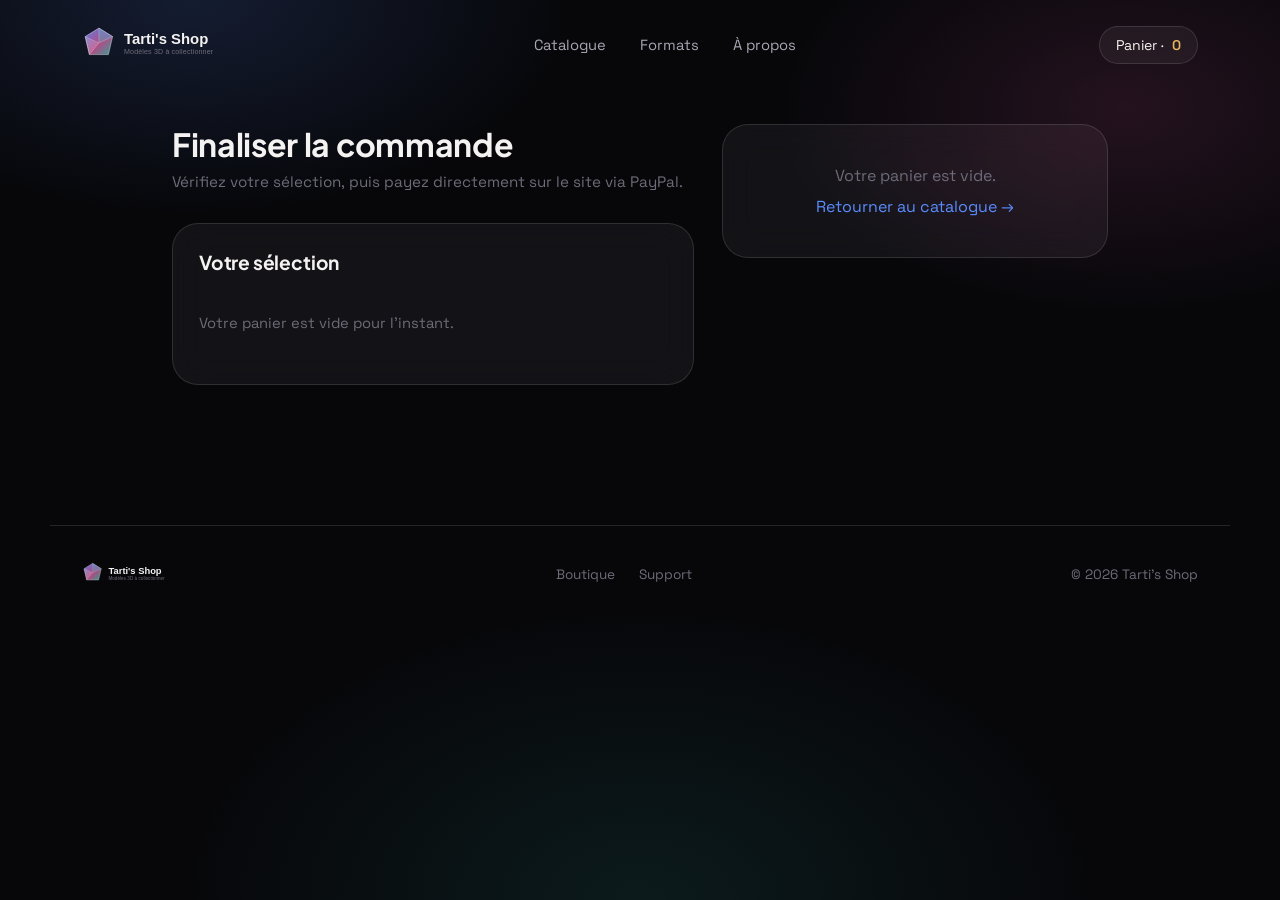
==== checkout.html @ 8a8dc21c "Add files via upload" ====
<!DOCTYPE html>
<html lang="fr">
<head>
<meta charset="UTF-8">
<meta name="viewport" content="width=device-width, initial-scale=1.0">
<title>Paiement — Tarti's Shop</title>
<link rel="icon" href="assets/icon.svg" type="image/svg+xml">

<link rel="preconnect" href="https://fonts.googleapis.com">
<link rel="preconnect" href="https://fonts.gstatic.com" crossorigin>
<link href="https://fonts.googleapis.com/css2?family=Plus+Jakarta+Sans:wght@500;600;700;800&family=Space+Grotesk:wght@400;500;600&display=swap" rel="stylesheet">
<link rel="stylesheet" href="css/style.css">
</head>
<body>

  <nav>
    <a href="index.html" class="logo-link"><img src="assets/logo.svg" alt="Tarti's Shop"></a>
    <div class="nav-links">
      <a href="index.html#catalogue">Catalogue</a>
      <a href="index.html#formats">Formats</a>
      <a href="index.html#a-propos">À propos</a>
    </div>
    <a href="index.html" class="cart-btn">Panier · <span id="cart-count">0</span></a>
  </nav>

  <main class="checkout-page">
    <div>
      <h1 class="checkout-title">Finaliser la commande</h1>
      <p class="checkout-sub">Vérifiez votre sélection, puis payez directement sur le site via PayPal.</p>

      <div class="panel">
        <h2>Votre sélection</h2>
        <div id="checkout-items"><!-- généré par js/cart.js --></div>
      </div>
    </div>

    <div>
      <div class="panel payment-panel" id="payment-panel">
        <h2>Paiement</h2>
        <div class="summary-row">
          <span>Sous-total</span>
          <span id="checkout-subtotal">0.00 €</span>
        </div>
        <div class="summary-row total">
          <span>Total</span>
          <span class="amount" id="checkout-total">0.00 €</span>
        </div>

        <div id="paypal-button-container"></div>
        <p class="checkout-note">Paiement sécurisé, traité directement par PayPal — vous restez sur le site.</p>
      </div>

      <div class="panel empty-checkout" id="empty-checkout" style="display:none;">
        <p>Votre panier est vide.</p>
        <p style="margin-top:10px;"><a href="index.html#catalogue">Retourner au catalogue →</a></p>
      </div>
    </div>
  </main>

  <footer>
    <img src="assets/logo.svg" alt="Tarti's Shop">
    <div class="foot-links">
      <a href="index.html">Boutique</a>
      <a href="#">Support</a>
    </div>
    <div>© 2026 Tarti's Shop</div>
  </footer>

  <div id="toast"></div>

  <!-- ⚠️ Remplacez YOUR_PAYPAL_CLIENT_ID par votre Client ID PayPal (voir README.md) -->
  <script src="https://www.paypal.com/sdk/js?client-id=YOUR_PAYPAL_CLIENT_ID&currency=EUR"></script>

  <script src="js/products.js"></script>
  <script src="js/cart.js"></script>
  <script src="js/paypal.js"></script>
</body>
</html>
---- css/style.css ----
:root{
  --ink: #F5F3F2;
  --ink-dim: #A9A6B3;
  --ink-faint: #6E6B78;

  --glass: rgba(255,255,255,0.05);
  --glass-strong: rgba(255,255,255,0.09);
  --glass-border: rgba(255,255,255,0.12);
  --glass-border-strong: rgba(255,255,255,0.22);

  --blue: #5B8CFF;
  --magenta: #E85FA8;
  --teal: #35C7B4;
  --amber: #E7B75F;

  --radius-lg: 26px;
  --radius-sm: 14px;
}

*{ margin:0; padding:0; box-sizing:border-box; }
html{ scroll-behavior:smooth; }

body{
  font-family:'Space Grotesk', sans-serif;
  color: var(--ink);
  min-height:100vh;
  background:
    radial-gradient(50% 40% at 15% 0%, rgba(91,140,255,0.16), transparent 60%),
    radial-gradient(45% 38% at 88% 12%, rgba(232,95,168,0.13), transparent 60%),
    radial-gradient(55% 50% at 50% 100%, rgba(53,199,180,0.10), transparent 65%),
    #07070A;
}

h1,h2,h3,.display{
  font-family:'Plus Jakarta Sans', sans-serif;
  font-weight:700;
  letter-spacing:-0.01em;
}

a{ color:inherit; text-decoration:none; }
button{ font-family:inherit; border:none; cursor:pointer; background:none; color:inherit; }

/* ---------- NAV ---------- */
nav{
  display:flex; align-items:center; justify-content:space-between;
  max-width:1180px; margin:0 auto; padding:26px 32px 0;
}
.logo-link img{ height:38px; display:block; }
.nav-links{ display:flex; gap:34px; font-size:0.92rem; color:var(--ink-dim); }
.nav-links a:hover{ color:var(--ink); }

.cart-btn{
  display:flex; align-items:center; gap:8px;
  background:var(--glass);
  border:1px solid var(--glass-border);
  padding:9px 16px;
  border-radius:100px;
  font-size:0.88rem;
  backdrop-filter: blur(14px);
  -webkit-backdrop-filter: blur(14px);
}
.cart-btn:hover{ background:var(--glass-strong); border-color:var(--glass-border-strong); }
#cart-count{ font-weight:600; color:var(--amber); }

/* ---------- HERO ---------- */
.hero{
  max-width:1180px; margin:0 auto; padding:86px 32px 74px;
  display:grid; grid-template-columns:1.05fr 0.95fr; gap:40px; align-items:center;
}
.eyebrow{
  display:inline-flex; align-items:center; gap:8px;
  font-size:0.82rem; color:var(--ink-dim); margin-bottom:22px;
  background:var(--glass); border:1px solid var(--glass-border);
  padding:7px 16px; border-radius:100px;
  backdrop-filter: blur(12px); -webkit-backdrop-filter: blur(12px);
}
.eyebrow::before{
  content:""; width:6px; height:6px; border-radius:50%;
  background: linear-gradient(135deg, var(--blue), var(--magenta));
  flex-shrink:0;
}
.hero h1{ font-size:clamp(2.5rem,4.4vw,4.1rem); line-height:1.02; max-width:12ch; color:var(--ink); font-weight:800; letter-spacing:-0.03em; }
.hero p{ margin-top:24px; max-width:42ch; color:var(--ink-dim); font-size:1.03rem; line-height:1.6; }
.hero-actions{ margin-top:34px; display:flex; gap:16px; align-items:center; }

.btn-primary{
  background: rgba(255,255,255,0.12);
  border: 1px solid rgba(255,255,255,0.3);
  backdrop-filter: blur(16px); -webkit-backdrop-filter: blur(16px);
  color: var(--ink); padding:14px 28px; border-radius:100px;
  font-weight:600; font-size:0.95rem; display:inline-block;
  transition:transform .25s ease, box-shadow .25s ease, background .25s ease;
  box-shadow:0 10px 26px rgba(0,0,0,0.25);
}
.btn-primary:hover{ transform:translateY(-2px); background: rgba(255,255,255,0.18); box-shadow:0 14px 32px rgba(0,0,0,0.3); }
.btn-primary:disabled, .btn-primary.is-disabled, .btn-buy.is-disabled{ opacity:0.4; cursor:not-allowed; transform:none; box-shadow:none; pointer-events:none; }

.btn-buy{
  background: rgba(91,140,255,0.16);
  border: 1px solid rgba(91,140,255,0.4);
  backdrop-filter: blur(16px); -webkit-backdrop-filter: blur(16px);
  color: var(--ink); padding:14px 28px; border-radius:100px;
  font-weight:600; font-size:0.95rem; display:inline-block;
  transition:transform .25s ease, box-shadow .25s ease, background .25s ease;
  box-shadow:0 10px 26px rgba(91,140,255,0.12);
}
.btn-buy:hover{ transform:translateY(-2px); background: rgba(91,140,255,0.26); }

.btn-ghost{
  color:var(--ink-dim); font-size:0.92rem; padding:14px 6px; border-bottom:1px solid transparent;
  transition:border-color .2s ease, color .2s ease;
}
.btn-ghost:hover{ color:var(--ink); border-color:var(--glass-border); }

.hero-visual{ position:relative; height:380px; display:flex; align-items:center; justify-content:center; }
.prism{
  position:absolute; border-radius:50% 50% 46% 54% / 54% 46% 54% 46%;
  background:linear-gradient(135deg, rgba(255,255,255,0.10), rgba(255,255,255,0.01));
  border:1px solid var(--glass-border-strong);
  backdrop-filter: blur(4px); -webkit-backdrop-filter: blur(4px);
  animation:float 9s ease-in-out infinite;
}
.prism.p1{ width:250px; height:250px; top:8%; left:16%; background:radial-gradient(circle at 30% 30%, rgba(91,140,255,0.30), rgba(91,140,255,0.02)); }
.prism.p2{ width:180px; height:180px; bottom:6%; right:10%; background:radial-gradient(circle at 30% 30%, rgba(232,95,168,0.28), rgba(232,95,168,0.02)); animation-delay:-3s; }
.prism.p3{ width:120px; height:120px; top:40%; right:24%; background:radial-gradient(circle at 30% 30%, rgba(53,199,180,0.28), rgba(53,199,180,0.02)); animation-delay:-6s; }
@keyframes float{ 0%,100%{ transform:translateY(0) rotate(0);} 50%{ transform:translateY(-16px) rotate(4deg);} }
@media (prefers-reduced-motion: reduce){ .prism{ animation:none; } }

/* ---------- FORMATS ---------- */
.formats{
  max-width:1180px; margin:0 auto; padding:0 32px 80px;
  display:flex; align-items:center; gap:20px; flex-wrap:wrap;
  color:var(--ink-faint); font-size:0.86rem;
}
.formats .tag{
  border:1px solid var(--glass-border); background:var(--glass);
  padding:6px 14px; border-radius:100px; color:var(--ink-dim);
  backdrop-filter: blur(10px);
}

/* ---------- CATALOGUE ---------- */
.catalog{ max-width:1180px; margin:0 auto; padding:0 32px 60px; }
.catalog-head{
  display:flex; justify-content:space-between; align-items:flex-end;
  margin-bottom:38px; gap:20px; flex-wrap:wrap;
}
.catalog-head h2{ font-size:2rem; }
.catalog-head p{ color:var(--ink-faint); font-size:0.95rem; max-width:34ch; }

.grid{ display:grid; grid-template-columns:repeat(3,1fr); gap:22px; }

.card{
  background:var(--glass);
  border:1px solid var(--glass-border);
  border-radius:var(--radius-lg);
  overflow:hidden;
  backdrop-filter: blur(18px) saturate(140%);
  -webkit-backdrop-filter: blur(18px) saturate(140%);
  transition:transform .3s ease, background .3s ease, border-color .3s ease;
  display:flex; flex-direction:column;
}
.card:hover{ transform:translateY(-5px); background:var(--glass-strong); border-color:var(--glass-border-strong); }

.thumb{ height:190px; display:flex; align-items:center; justify-content:center; background:radial-gradient(circle at 50% 40%, rgba(255,255,255,0.04), transparent 70%); }
.thumb .shape{ width:60%; height:60%; border:1px solid rgba(255,255,255,0.25); }
.shape.s1{ border-radius:42% 58% 60% 40% / 48% 42% 58% 52%; background:linear-gradient(155deg, rgba(231,183,95,0.35), rgba(231,183,95,0.03)); }
.shape.s2{ border-radius:12px; transform:rotate(18deg); background:linear-gradient(155deg, rgba(53,199,180,0.35), rgba(53,199,180,0.03)); }
.shape.s3{ clip-path:polygon(50% 2%,98% 38%,80% 96%,20% 96%,2% 38%); background:linear-gradient(155deg, rgba(232,95,168,0.35), rgba(232,95,168,0.03)); }
.shape.s4{ border-radius:50%; background:linear-gradient(155deg, rgba(91,140,255,0.35), rgba(91,140,255,0.03)); }
.shape.s5{ border-radius:30% 70% 70% 30% / 30% 30% 70% 70%; background:linear-gradient(155deg, rgba(231,183,95,0.28), rgba(53,199,180,0.08)); }
.shape.s6{ clip-path:polygon(20% 0,80% 0,100% 50%,80% 100%,20% 100%,0 50%); background:linear-gradient(155deg, rgba(232,95,168,0.28), rgba(91,140,255,0.08)); }

.card-body{ padding:18px 20px 20px; display:flex; flex-direction:column; flex:1; }
.card-body h3{ font-size:1.16rem; font-weight:700; margin-bottom:12px; color:var(--ink); }

.pill-row{ display:flex; flex-wrap:wrap; gap:8px; margin-bottom:16px; }
.pill{
  font-size:0.72rem; padding:5px 12px; border-radius:100px;
  background: var(--glass); border:1px solid var(--glass-border);
  color: var(--ink-dim);
  backdrop-filter: blur(10px); -webkit-backdrop-filter: blur(10px);
}
.pill.pill-accent{ color: var(--blue); border-color: rgba(91,140,255,0.35); background: rgba(91,140,255,0.1); }

.card-meta{ display:flex; justify-content:space-between; align-items:center; margin-top:auto; }
.card-meta .price{ font-family:'Plus Jakarta Sans', sans-serif; font-weight:700; font-size:1.15rem; }

.add-btn{
  margin-top:14px; width:100%; padding:11px; border-radius:100px;
  background:rgba(255,255,255,0.1); border:1px solid rgba(255,255,255,0.22); color:var(--ink); font-size:0.86rem; font-weight:600;
  transition:background .2s ease, border-color .2s ease;
}
.add-btn:hover{ background:rgba(255,255,255,0.14); }
.add-btn.added{ background:rgba(53,199,180,0.22); border-color:rgba(53,199,180,0.5); color:var(--teal); }

/* ---------- CART DRAWER (index.html) ---------- */
.overlay{
  position:fixed; inset:0; background:rgba(0,0,0,0.5);
  opacity:0; pointer-events:none; transition:opacity .3s ease; z-index:40;
}
.overlay.open{ opacity:1; pointer-events:auto; }

.drawer{
  position:fixed; top:0; right:0; height:100vh; width:min(420px, 92vw);
  background:rgba(10,10,14,0.88);
  backdrop-filter: blur(24px) saturate(140%);
  -webkit-backdrop-filter: blur(24px) saturate(140%);
  border-left:1px solid var(--glass-border);
  transform:translateX(100%); transition:transform .35s ease;
  z-index:50; display:flex; flex-direction:column;
}
.drawer.open{ transform:translateX(0); }
.drawer-head{
  display:flex; justify-content:space-between; align-items:center;
  padding:24px 24px 18px; border-bottom:1px solid var(--glass-border);
}
.drawer-head h2{ font-size:1.4rem; }
.close-btn{ font-size:1.4rem; color:var(--ink-dim); }

#cart-items{ flex:1; overflow-y:auto; padding:16px 24px; display:flex; flex-direction:column; gap:14px; }
.cart-empty{ color:var(--ink-faint); font-size:0.92rem; padding:20px 0; }

.cart-item{
  display:flex; gap:12px; align-items:center;
  background:var(--glass); border:1px solid var(--glass-border);
  border-radius:var(--radius-sm); padding:10px 12px;
}
.cart-item .mini-shape{ width:44px; height:44px; border-radius:12px; flex-shrink:0; }
.cart-item .ci-info{ flex:1; }
.cart-item .ci-info .name{ font-size:0.92rem; font-weight:500; color:var(--ink); }
.cart-item .ci-info .price{ font-size:0.82rem; color:var(--ink-faint); }
.qty-controls{ display:flex; align-items:center; gap:8px; }
.qty-controls button{
  width:24px; height:24px; border-radius:50%; background:var(--glass-strong);
  border:1px solid var(--glass-border); font-size:0.9rem;
}
.remove-btn{ color:var(--magenta); font-size:0.78rem; margin-left:8px; }

.drawer-foot{ padding:20px 24px 26px; border-top:1px solid var(--glass-border); }
.total-row{ display:flex; justify-content:space-between; font-size:1.05rem; margin-bottom:16px; }
.total-row .amount{ font-family:'Plus Jakarta Sans', sans-serif; }

.checkout-note{ font-size:0.76rem; color:var(--ink-faint); margin-top:10px; text-align:center; }

/* ---------- CHECKOUT PAGE ---------- */
.checkout-page{
  max-width:1000px; margin:0 auto; padding:60px 32px 100px;
  display:grid; grid-template-columns:1.15fr 0.85fr; gap:28px; align-items:start;
}
.checkout-title{ margin-bottom:8px; }
.checkout-sub{ color:var(--ink-faint); font-size:0.95rem; margin-bottom:32px; }

.panel{
  background:var(--glass); border:1px solid var(--glass-border);
  border-radius:var(--radius-lg);
  backdrop-filter: blur(18px) saturate(140%);
  -webkit-backdrop-filter: blur(18px) saturate(140%);
  padding:26px;
}
.panel h2{ font-size:1.2rem; margin-bottom:20px; }

#checkout-items{ display:flex; flex-direction:column; gap:14px; margin-bottom:6px; }

.summary-row{ display:flex; justify-content:space-between; font-size:0.92rem; color:var(--ink-dim); padding:8px 0; }
.summary-row.total{ font-size:1.15rem; color:var(--ink); border-top:1px solid var(--glass-border); margin-top:8px; padding-top:16px; }
.summary-row.total .amount{ font-family:'Plus Jakarta Sans', sans-serif; }

.payment-panel{ position:sticky; top:24px; }
#paypal-button-container{ min-height:45px; margin-top:18px; }
.empty-checkout{ text-align:center; padding:40px 20px; color:var(--ink-faint); }
.empty-checkout a{ color:var(--blue); }

/* ---------- CTA STRIP ---------- */
.cta-strip{ max-width:1180px; margin:60px auto 0; padding:60px 32px; }
.cta-panel{
  border-radius:var(--radius-lg); border:1px solid var(--glass-border);
  background:linear-gradient(135deg, rgba(91,140,255,0.10), rgba(232,95,168,0.08));
  backdrop-filter: blur(16px); -webkit-backdrop-filter: blur(16px);
  padding:50px 46px; display:flex; justify-content:space-between; align-items:center;
  gap:30px; flex-wrap:wrap;
}
.cta-panel h2{ font-size:1.8rem; max-width:16ch; color:var(--ink); }
.cta-panel p{ color:var(--ink-dim); margin-top:10px; max-width:38ch; font-size:0.95rem; }

/* ---------- FOOTER ---------- */
footer{
  max-width:1180px; margin:40px auto 0; padding:36px 32px 50px;
  display:flex; justify-content:space-between; align-items:center;
  color:var(--ink-faint); font-size:0.85rem; border-top:1px solid var(--glass-border);
  flex-wrap:wrap; gap:16px;
}
footer img{ height:24px; }
footer .foot-links{ display:flex; gap:24px; }
footer .foot-links a:hover{ color:var(--ink-dim); }

/* ---------- TOAST ---------- */
#toast{
  position:fixed; bottom:24px; left:50%; transform:translateX(-50%) translateY(20px);
  background:rgba(255,255,255,0.95); color:#111; padding:12px 22px; border-radius:100px;
  font-size:0.88rem; opacity:0; pointer-events:none; transition:all .3s ease; z-index:60;
}
#toast.show{ opacity:1; transform:translateX(-50%) translateY(0); }

/* ---------- RESPONSIVE ---------- */
@media (max-width:860px){
  .hero{ grid-template-columns:1fr; padding-top:56px; }
  .hero-visual{ height:260px; order:-1; }
  .grid{ grid-template-columns:repeat(2,1fr); }
  .nav-links{ display:none; }
  .checkout-page{ grid-template-columns:1fr; }
  .payment-panel{ position:static; }
}
@media (max-width:540px){
  .grid{ grid-template-columns:1fr; }
  .cta-panel{ flex-direction:column; align-items:flex-start; }
}

a:focus-visible, button:focus-visible{ outline:2px solid var(--blue); outline-offset:3px; }
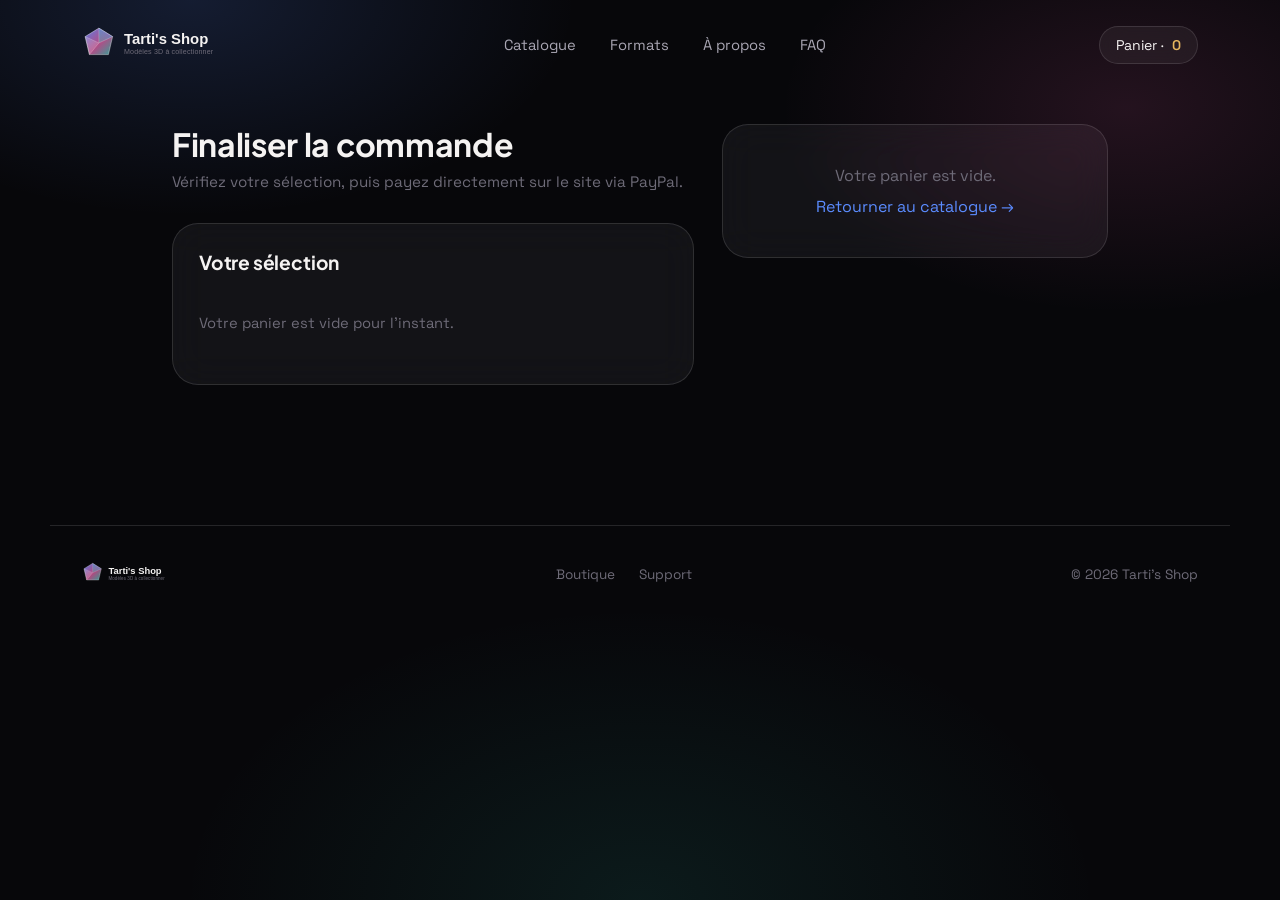
==== commit 2fce2e40: "Add files via upload" ====
--- a/checkout.html
+++ b/checkout.html
@@ -19,6 +19,7 @@
       <a href="index.html#catalogue">Catalogue</a>
       <a href="index.html#formats">Formats</a>
       <a href="index.html#a-propos">À propos</a>
+      <a href="faq.html">FAQ</a>
     </div>
     <a href="index.html" class="cart-btn">Panier · <span id="cart-count">0</span></a>
   </nav>
@@ -46,8 +47,19 @@
           <span class="amount" id="checkout-total">0.00 €</span>
         </div>
 
-        <div id="paypal-button-container"></div>
-        <p class="checkout-note">Paiement sécurisé, traité directement par PayPal — vous restez sur le site.</p>
+        <div class="order-ref">Référence de commande : <strong id="order-id">—</strong></div>
+
+        <label class="field-label" for="buyer-email">Votre e-mail (pour recevoir les fichiers)</label>
+        <input type="email" id="buyer-email" class="field-input" placeholder="vous@exemple.com" required>
+
+        <button class="btn-copy" id="copy-recap-btn" type="button">Copier le récapitulatif de commande</button>
+        <button class="btn-buy pay-btn" id="pay-paypal-btn" type="button">Payer avec PayPal</button>
+
+        <p class="checkout-note">Vous allez être redirigé·e vers PayPal avec le montant déjà rempli. Collez le récapitulatif copié dans le champ note du paiement, puis validez.</p>
+
+        <div class="payment-confirm-note" id="payment-confirm-note">
+          Paiement lancé sur PayPal ✓ — une fois le virement confirmé, vos fichiers vous seront envoyés à l'adresse indiquée. Gardez la référence <strong id="order-id-echo"></strong> sous la main en cas de question.
+        </div>
       </div>
 
       <div class="panel empty-checkout" id="empty-checkout" style="display:none;">
@@ -68,11 +80,8 @@
 
   <div id="toast"></div>
 
-  <!-- ⚠️ Remplacez YOUR_PAYPAL_CLIENT_ID par votre Client ID PayPal (voir README.md) -->
-  <script src="https://www.paypal.com/sdk/js?client-id=YOUR_PAYPAL_CLIENT_ID&currency=EUR"></script>
-
   <script src="js/products.js"></script>
   <script src="js/cart.js"></script>
-  <script src="js/paypal.js"></script>
+  <script src="js/paiement.js"></script>
 </body>
 </html>
--- a/css/style.css
+++ b/css/style.css
@@ -316,3 +316,126 @@
 }
 
 a:focus-visible, button:focus-visible{ outline:2px solid var(--blue); outline-offset:3px; }
+
+/* ---------- CARD ACTIONS / THUMB IMAGE ---------- */
+.thumb{ cursor:pointer; overflow:hidden; }
+.thumb img{ width:100%; height:100%; object-fit:cover; }
+.card-actions{ display:flex; gap:8px; margin-top:14px; }
+.card-actions .add-btn{ margin-top:0; flex:1.3; }
+.more-btn{
+  flex:1; padding:11px; border-radius:100px; font-size:0.86rem; font-weight:600;
+  background:transparent; border:1px solid var(--glass-border); color:var(--ink-dim);
+  transition:border-color .2s ease, color .2s ease, background .2s ease;
+}
+.more-btn:hover{ color:var(--ink); border-color:var(--glass-border-strong); background:var(--glass); }
+
+/* ---------- PRODUCT MODAL ---------- */
+.modal{
+  position:fixed; top:50%; left:50%; transform:translate(-50%, -48%) scale(0.97);
+  width:min(720px, 92vw); max-height:86vh; overflow-y:auto;
+  background:rgba(12,12,16,0.94);
+  border:1px solid var(--glass-border-strong);
+  border-radius:var(--radius-lg);
+  backdrop-filter: blur(26px) saturate(140%);
+  -webkit-backdrop-filter: blur(26px) saturate(140%);
+  z-index:70; opacity:0; pointer-events:none;
+  transition:opacity .25s ease, transform .25s ease;
+  box-shadow:0 30px 80px rgba(0,0,0,0.45);
+}
+.modal.open{ opacity:1; pointer-events:auto; transform:translate(-50%, -50%) scale(1); }
+.modal-close{ position:absolute; top:16px; right:18px; z-index:2; font-size:1.5rem; color:var(--ink-dim); }
+.modal-close:hover{ color:var(--ink); }
+
+.modal-visual{ height:280px; display:flex; align-items:center; justify-content:center; overflow:hidden; background:radial-gradient(circle at 50% 40%, rgba(255,255,255,0.05), transparent 70%); }
+.modal-visual img{ width:100%; height:100%; object-fit:cover; }
+.modal-thumb{ height:100%; }
+.modal-thumb .shape{ width:46%; height:46%; }
+
+.modal-nav{ display:flex; align-items:center; justify-content:center; gap:16px; padding:14px 0 4px; }
+.modal-nav button{
+  width:34px; height:34px; border-radius:50%; background:var(--glass); border:1px solid var(--glass-border);
+  font-size:1.1rem; display:flex; align-items:center; justify-content:center; color:var(--ink-dim);
+  transition:background .2s ease, color .2s ease;
+}
+.modal-nav button:hover{ background:var(--glass-strong); color:var(--ink); }
+.modal-dots{ display:flex; gap:7px; }
+.modal-dot{ width:7px; height:7px; border-radius:50%; background:var(--glass-border-strong); }
+.modal-dot.active{ background:var(--amber); }
+
+.modal-body{ padding:22px 30px 32px; }
+.modal-body h2{ font-size:1.5rem; margin:12px 0 6px; }
+.modal-specs{ color:var(--ink-faint); font-size:0.86rem; margin-bottom:16px; }
+.modal-description{ color:var(--ink-dim); line-height:1.65; font-size:0.95rem; max-width:56ch; }
+.modal-foot{ display:flex; align-items:center; justify-content:space-between; gap:20px; margin-top:26px; }
+.modal-foot .price{ font-family:'Plus Jakarta Sans', sans-serif; font-weight:700; font-size:1.3rem; }
+.modal-foot .add-btn{ width:auto; padding:12px 26px; }
+
+/* ---------- REVIEWS ---------- */
+.reviews{ max-width:1180px; margin:0 auto; padding:20px 32px 20px; }
+.reviews-head{ margin-bottom:32px; }
+.reviews-head h2{ font-size:2rem; }
+.reviews-head p{ color:var(--ink-faint); font-size:0.95rem; margin-top:8px; }
+.reviews-grid{ display:grid; grid-template-columns:repeat(2, 1fr); gap:18px; }
+.review-card{
+  background:var(--glass); border:1px solid var(--glass-border); border-radius:var(--radius-sm);
+  padding:22px 24px; backdrop-filter: blur(14px); -webkit-backdrop-filter: blur(14px);
+}
+.review-stars{ color:var(--amber); letter-spacing:2px; font-size:0.95rem; margin-bottom:12px; }
+.review-text{ color:var(--ink-dim); font-size:0.93rem; line-height:1.6; }
+.review-foot{ display:flex; justify-content:space-between; align-items:center; margin-top:16px; font-size:0.82rem; }
+.review-name{ color:var(--ink); font-weight:600; }
+.review-product{ color:var(--ink-faint); }
+
+/* ---------- CHECKOUT PAYMENT PANEL (v2) ---------- */
+.order-ref{ font-size:0.84rem; color:var(--ink-faint); margin-top:18px; padding-top:16px; border-top:1px solid var(--glass-border); }
+.order-ref strong{ color:var(--ink); }
+.field-label{ display:block; font-size:0.82rem; color:var(--ink-dim); margin:16px 0 8px; }
+.field-input{
+  width:100%; padding:12px 14px; border-radius:12px; font-size:0.92rem;
+  background:var(--glass); border:1px solid var(--glass-border); color:var(--ink);
+  font-family:inherit;
+}
+.field-input:focus{ outline:none; border-color:var(--blue); }
+.field-input::placeholder{ color:var(--ink-faint); }
+.btn-copy{
+  width:100%; margin-top:16px; padding:12px; border-radius:100px; font-size:0.86rem; font-weight:600;
+  background:var(--glass); border:1px solid var(--glass-border); color:var(--ink-dim);
+  transition:background .2s ease, color .2s ease;
+}
+.btn-copy:hover{ background:var(--glass-strong); color:var(--ink); }
+.pay-btn{ width:100%; margin-top:10px; text-align:center; }
+.payment-confirm-note{
+  margin-top:16px; padding:14px 16px; border-radius:var(--radius-sm); font-size:0.84rem; line-height:1.55;
+  background:rgba(53,199,180,0.1); border:1px solid rgba(53,199,180,0.3); color:var(--ink-dim);
+  display:none;
+}
+.payment-confirm-note.show{ display:block; }
+.payment-confirm-note strong{ color:var(--teal); }
+
+/* ---------- FAQ PAGE ---------- */
+.faq-page{ max-width:820px; margin:0 auto; padding:70px 32px 100px; }
+.faq-head{ margin-bottom:44px; }
+.faq-head h1{ font-size:clamp(2rem, 3.6vw, 2.6rem); margin:18px 0 14px; }
+.faq-head p{ color:var(--ink-dim); max-width:56ch; line-height:1.6; }
+
+.faq-list{ display:flex; flex-direction:column; gap:12px; }
+.faq-item{
+  background:var(--glass); border:1px solid var(--glass-border); border-radius:var(--radius-sm);
+  padding:6px 22px; backdrop-filter: blur(14px); -webkit-backdrop-filter: blur(14px);
+}
+.faq-item summary{
+  cursor:pointer; list-style:none; padding:18px 0; font-weight:600; font-size:1rem; color:var(--ink);
+  display:flex; align-items:center; justify-content:space-between; gap:16px;
+}
+.faq-item summary::-webkit-details-marker{ display:none; }
+.faq-item summary::after{
+  content:"+"; font-size:1.3rem; color:var(--ink-faint); flex-shrink:0; transition:transform .2s ease;
+}
+.faq-item[open] summary::after{ transform:rotate(45deg); }
+.faq-answer{ padding:0 0 20px; color:var(--ink-dim); font-size:0.94rem; line-height:1.65; max-width:64ch; }
+
+@media (max-width:860px){
+  .reviews-grid{ grid-template-columns:1fr; }
+  .modal{ width:94vw; }
+  .modal-body{ padding:18px 20px 26px; }
+}
